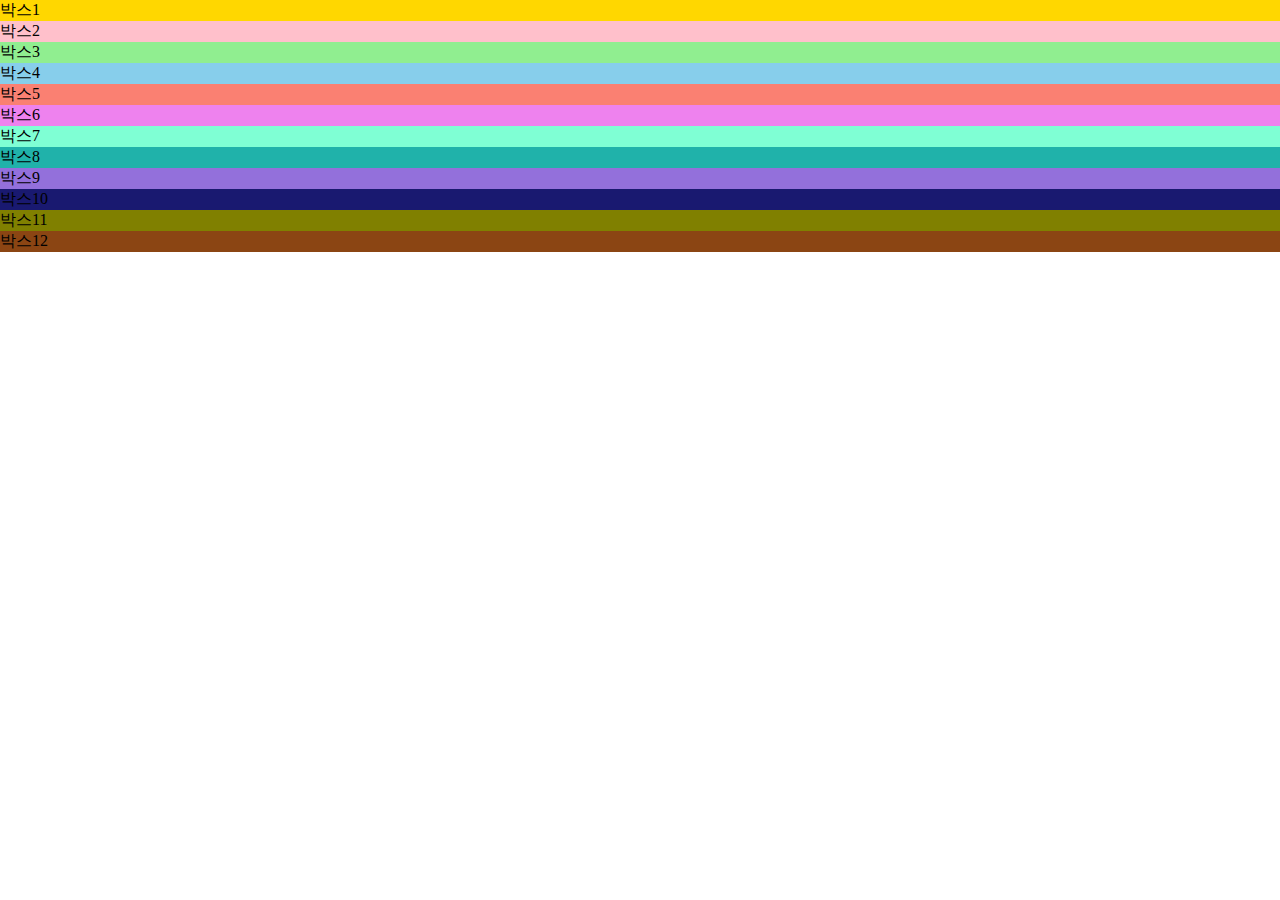
==== grid-layout.html @ c51a5c94 "grid 레이아웃 실습 예제" ====
<!DOCTYPE html>
<html lang="en">
<head>
  <meta charset="UTF-8" />
  <meta http-equiv="X-UA-Compatible" content="IE=edge" />
  <meta name="viewport" content="width=device-width, initial-scale=1.0" />
  <title>Grid를 활용한 반응형 레이아웃</title>
  <link rel="stylesheet" href="./styles/grid-layout.css" />
</head>
<body>
  <div class="contatiner">
    <div class="group1">박스1</div>
    <div class="group2">박스2</div>
    <div class="group3">박스3</div>
    <div class="group4">박스4</div>
    <div class="group5">박스5</div>
    <div class="group6">박스6</div>
    <div class="group7">박스7</div>
    <div class="group8">박스8</div>
    <div class="group9">박스9</div>
    <div class="group10">박스10</div>
    <div class="group11">박스11</div>
    <div class="group12">박스12</div>
  </div>
</body>
</html>
---- styles/grid-layout.css ----
* {
  box-sizing: border-box;
}

body {
  margin: 0;
}

.group1 {
  background: gold;
}

.group2 {
  background: pink;
}

.group3 {
  background: lightgreen;
}

.group4 {
  background: skyblue;
}

.group5 {
  background: salmon;
}

.group6 {
  background: violet;
}

.group7 {
  background: aquamarine;
}

.group8 {
  background: lightseagreen;
}

.group9 {
  background: mediumpurple;
}

.group10 {
  background: midnightblue;
}

.group11 {
  background: olive;
}

.group12 {
  background: saddlebrown;
}
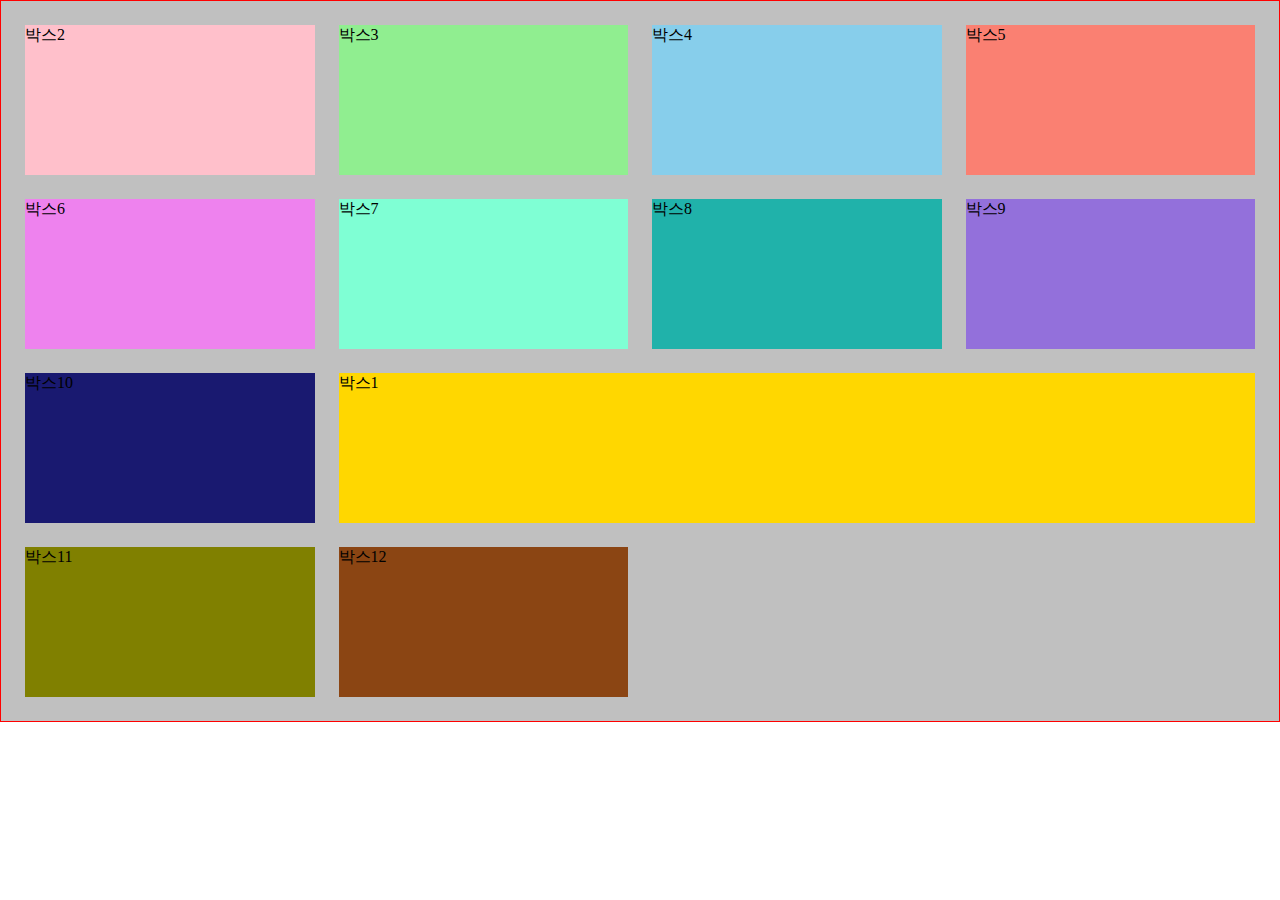
==== commit 87ecbc0c: "grid를 이용한 레이아웃 배치" ====
--- a/grid-layout.html
+++ b/grid-layout.html
@@ -8,7 +8,7 @@
   <link rel="stylesheet" href="./styles/grid-layout.css" />
 </head>
 <body>
-  <div class="contatiner">
+  <div class="container">
     <div class="group1">박스1</div>
     <div class="group2">박스2</div>
     <div class="group3">박스3</div>
--- a/styles/grid-layout.css
+++ b/styles/grid-layout.css
@@ -52,4 +52,45 @@
 
 .group12 {
   background: saddlebrown;
+}
+
+.container {
+  background: silver;
+  border: 1px solid red;
+  display: grid;
+  grid-template-rows: auto;
+  padding: 24px;
+  gap: 24px;
+}
+
+[class*="group"] {
+  height: 150px;
+}
+
+
+/* Small Device */
+@media (max-width: 767px) {
+  .container {
+    grid-template-columns: repeat(1, 1fr);
+  }
+}
+
+/* Medium Device */
+@media (min-width: 768px) {
+  .container {
+    grid-template-columns: repeat(2, 1fr);
+  }
+}
+
+/* Large Device */
+@media (min-width: 1280px) {
+  .container {
+    grid-template-columns: repeat(4, 1fr);
+  }
+
+  .group1 {
+    grid-row-start: 3;
+    grid-column-start: 2;
+    grid-column-end: span 3;
+  }
 }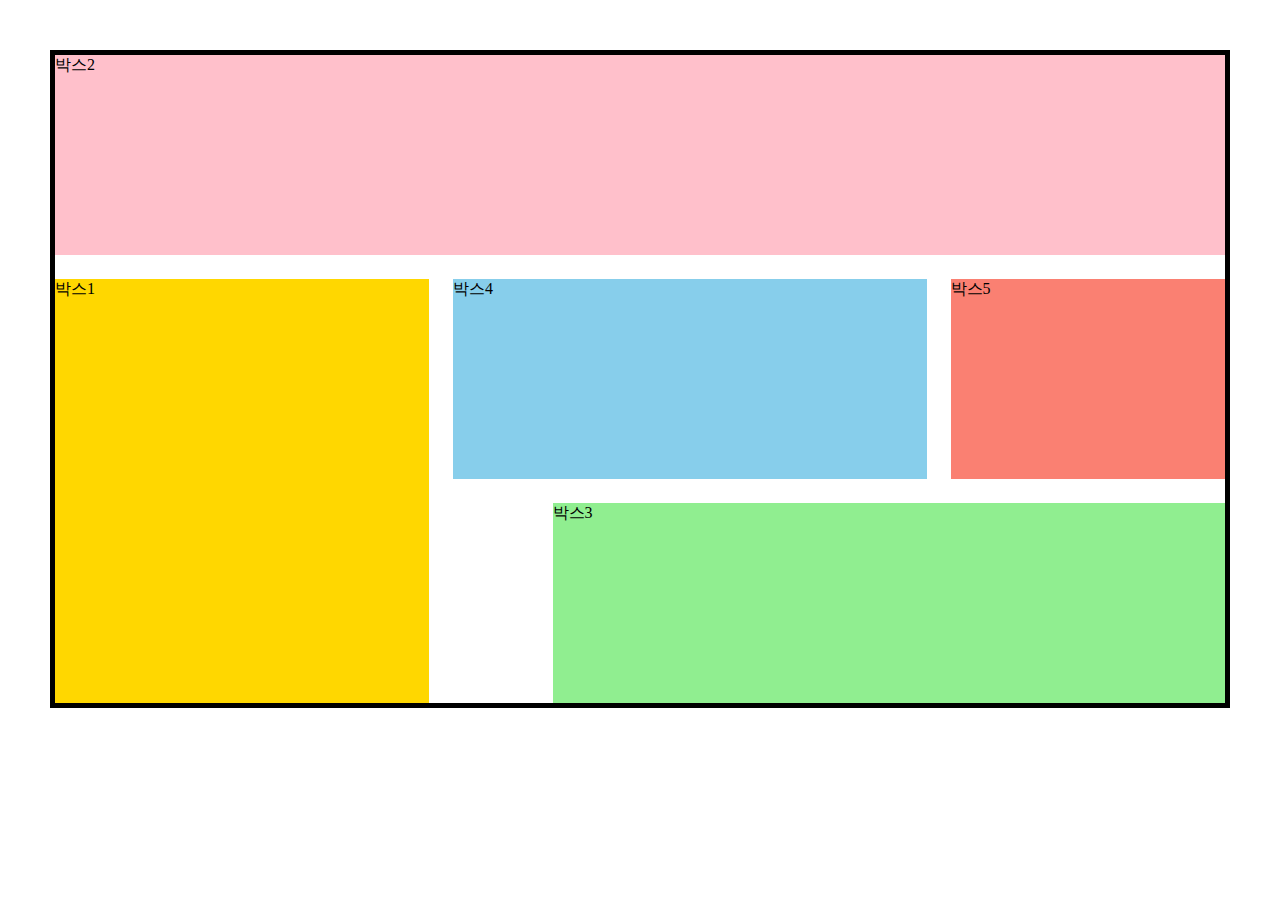
==== commit 3d84ee2f: "그리드 레이아웃 실습" ====
--- a/grid-layout.html
+++ b/grid-layout.html
@@ -14,13 +14,6 @@
     <div class="group3">박스3</div>
     <div class="group4">박스4</div>
     <div class="group5">박스5</div>
-    <div class="group6">박스6</div>
-    <div class="group7">박스7</div>
-    <div class="group8">박스8</div>
-    <div class="group9">박스9</div>
-    <div class="group10">박스10</div>
-    <div class="group11">박스11</div>
-    <div class="group12">박스12</div>
   </div>
 </body>
 </html>--- a/styles/grid-layout.css
+++ b/styles/grid-layout.css
@@ -54,43 +54,54 @@
   background: saddlebrown;
 }
 
+/* 공통 레이아웃 */
 .container {
-  background: silver;
-  border: 1px solid red;
+  border: 5px solid black;
+  margin: 50px;
   display: grid;
-  grid-template-rows: auto;
-  padding: 24px;
   gap: 24px;
-}
-
-[class*="group"] {
-  height: 150px;
+  grid-template-rows: repeat(3, 200px);
 }
 
 
-/* Small Device */
-@media (max-width: 767px) {
+/* 모바일 레이아웃 */
+@media (max-width: 768px) {
   .container {
-    grid-template-columns: repeat(1, 1fr);
+    grid-template-columns: repeat(2, 1fr);
+  }
+
+  .group2 {
+    grid-column-start: 1;
+    grid-column-end: 3;
+    grid-row-start: 1;
+    grid-row-end: 2;
   }
 }
 
-/* Medium Device */
+/* 데스크탑 레이아웃 */
 @media (min-width: 768px) {
   .container {
-    grid-template-columns: repeat(2, 1fr);
-  }
-}
-
-/* Large Device */
-@media (min-width: 1280px) {
-  .container {
-    grid-template-columns: repeat(4, 1fr);
+    grid-template-columns: repeat(12, 1fr);
   }
 
   .group1 {
-    grid-row-start: 3;
-    grid-column-start: 2;
-    grid-column-end: span 3;
+    grid-area: 2/1/4/5;
+  }
+
+  .group2 {
+    grid-column: 1/13;
+    grid-row: 1/2;
+  }
+
+  .group3 {
+    grid-area: 3/6/4/13;
+  }
+
+  .group4 {
+    grid-area: 2/5/3/10;
+  }
+
+  .group5 {
+    grid-area: 2/10/3/13;
   }
 }